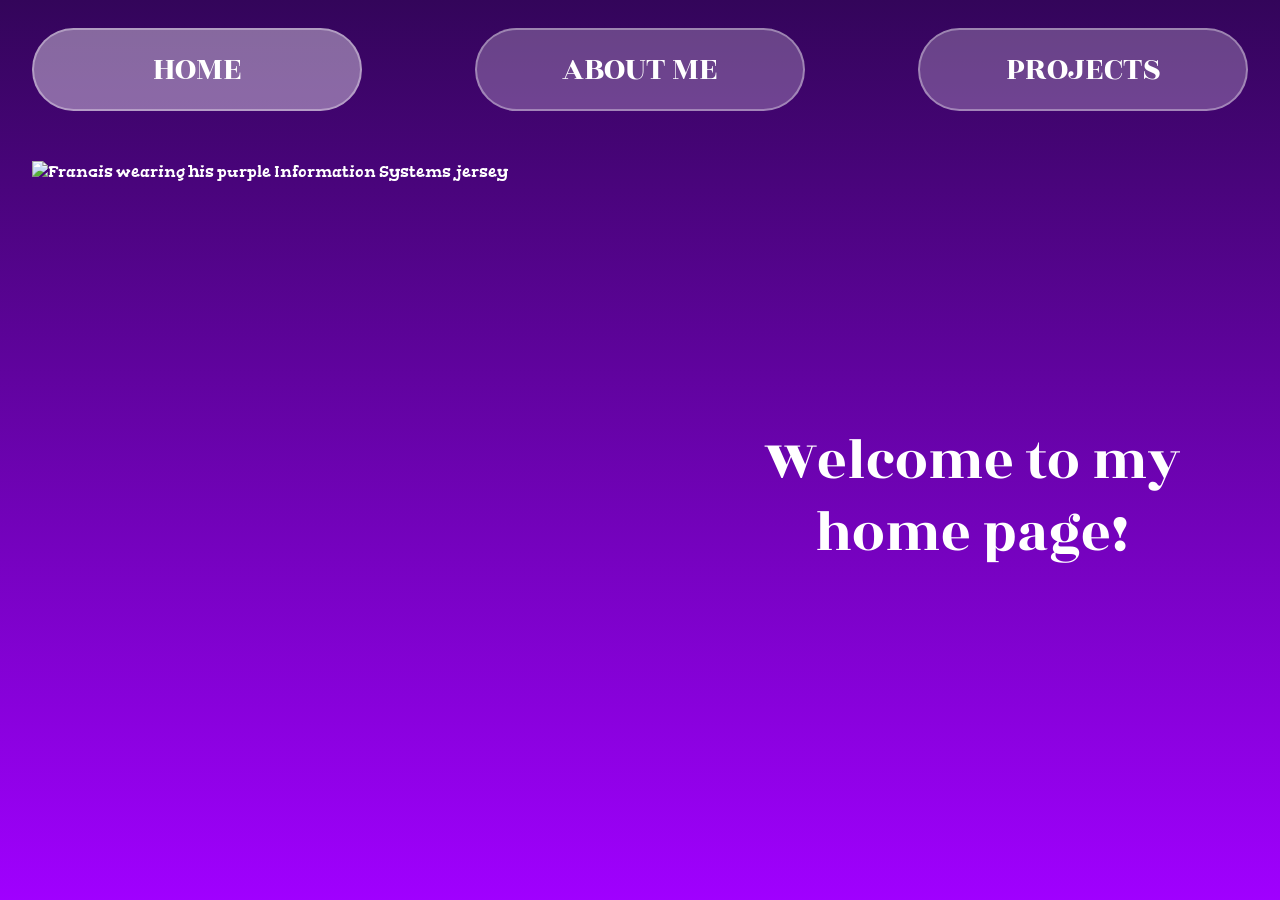
==== index.html @ a61a52cd "Add files via upload" ====
<!doctype html>
<html lang="en"><head><meta charset="UTF-8"><meta name="viewport" content="width=device-width,initial-scale=1">
<title>Francis — Portfolio</title>
<link rel="preconnect" href="https://fonts.googleapis.com"><link rel="preconnect" href="https://fonts.gstatic.com" crossorigin>
<link href="https://fonts.googleapis.com/css2?family=Gorditas:wght@400;700&family=Rozha+One&display=swap" rel="stylesheet">
<style>
:root{--top:#33055a;--bottom:#a000ff;--pill:rgba(255,255,255,.25);--pill-line:rgba(255,255,255,.35)}
*{box-sizing:border-box}
html{min-height:100%;background:var(--bottom)}
body{margin:0;min-height:100vh;color:#fff;font-family:'Gorditas',Georgia,serif;
 background:linear-gradient(180deg,var(--top),var(--bottom));background-attachment:fixed;
 }
h1,h2,.pill,.corner-btn{font-family:'Rozha One',Georgia,serif;font-weight:400}
a{color:inherit;text-decoration:none}
a:focus-visible{outline:3px solid #fff;outline-offset:4px}
 
/* navigation pills */
.topbar{display:flex;justify-content:space-between;align-items:flex-start;gap:12px;flex-wrap:wrap}
.pill{display:inline-block;background:var(--pill);border:2px solid var(--pill-line);border-radius:999px;
 padding:.45em 1.4em;font-size:clamp(20px,3.2vw,34px);text-transform:uppercase;transition:transform .2s,background .2s}
.pill:hover{transform:translateY(-3px);background:rgba(255,255,255,.38)}
.pill.small{font-size:clamp(16px,2.2vw,24px);padding:.25em 1em}
.pill.current{background:rgba(255,255,255,.4)}
.home-nav{justify-content:space-between}
.home-nav .pill{flex:1 1 0;text-align:center;max-width:330px}
 
/* home */
.home-main{flex:1;display:grid;grid-template-columns:minmax(0,600px) 1fr;gap:clamp(24px,5vw,80px);align-items:center;margin-top:24px}
.home-main img{width:100%;aspect-ratio:1/1.12;object-fit:cover}
.home-main h1{font-size:clamp(34px,5vw,58px);line-height:1.25;text-align:center;margin:0}
 
/* about */
.center-photo{display:block;margin:0 auto;width:min(550px,70%);aspect-ratio:4/3;object-fit:cover}
.about-text{max-width:1050px;margin:28px auto 0;text-align:center;font-size:clamp(15px,1.7vw,20px);line-height:1.55}
.about-text p{margin:0 0 1.4em}
 
/* skills */
.skills-wrap{flex:1;display:grid;grid-template-columns:1fr 1fr minmax(0,420px);gap:30px;align-items:center;margin-top:20px}
.skills-wrap h2{font-size:clamp(22px,2.6vw,30px);margin:0 0 .6em}
.skills-wrap ul{list-style:none;padding:0;margin:0;font-family:'Rozha One',serif;font-size:clamp(20px,2.4vw,28px);line-height:1.6}
.tech{text-align:center}.tech p{font-family:'Rozha One',serif;font-size:clamp(20px,2.4vw,28px);margin:0}
.contacts{grid-column:1/3}
.contacts ul{font-family:'Gorditas',serif;font-size:clamp(14px,1.6vw,18px);line-height:2.2}
.contacts li{display:flex;align-items:center;gap:12px;overflow-wrap:anywhere}
.contacts svg{width:26px;height:26px;flex:none}
.contacts a:hover{text-decoration:underline}
.mascot{grid-column:3;grid-row:1/3;width:100%;height:auto;max-height:430px;object-fit:contain}
 
/* projects */
.project-grid{flex:1;display:grid;grid-template-columns:1fr 1fr;gap:clamp(24px,5vw,70px);margin-top:40px;align-items:start}
.project{text-align:center}
.project img{width:100%;max-width:750px;aspect-ratio:16/9;object-fit:cover;margin:0 auto 32px;border:2px solid #8a4dff}
.project p{font-family:'Rozha One',serif;font-size:clamp(18px,2.3vw,28px);line-height:1.45;margin:0 auto;max-width:480px}
 
/* next / back */
.corner-btn{align-self:flex-end;margin-top:30px;font-size:clamp(24px,3vw,36px);text-transform:uppercase;display:inline-flex;align-items:center;gap:10px}
.corner-btn svg{width:42px;height:42px;fill:rgba(255,255,255,.6);transition:transform .2s}
.corner-btn.next:hover svg{transform:translateX(6px)}
.corner-btn.back:hover svg{transform:translateX(-6px)}
 
@media (max-width:760px){
 .home-nav .pill{font-size:15px;padding:.4em .6em}
 .home-main,.project-grid{grid-template-columns:1fr}
 .home-main img{max-width:340px;margin:0 auto}
 .skills-wrap{grid-template-columns:1fr 1fr}
 .contacts{grid-column:1/-1}
 .mascot{grid-column:1/-1;grid-row:auto;max-width:300px;margin:0 auto}
 .topbar .pill{font-size:16px}
}
@media (prefers-reduced-motion:reduce){*{transition:none!important}}
 
.page{display:none;min-height:100vh;flex-direction:column;padding:28px clamp(16px,3vw,32px) 40px}
.page.active{display:flex}
 
</style></head><body>
 
<!-- HOME -->
<div class="page active" id="home">
<nav class="topbar home-nav" aria-label="Main"><a class="pill current" href="#home">Home</a><a class="pill" href="#about">About me</a><a class="pill" href="#projects">Projects</a></nav>
<main class="home-main"><img src="images/dion.png" alt="Francis wearing his purple Information Systems jersey"><h1>Welcome to my home page!</h1></main>
</div>
 
<!-- ABOUT ME -->
<div class="page" id="about">
<nav class="topbar" aria-label="Main"><a class="pill current" href="#about">About me</a><a class="pill small" href="#home">Home</a></nav>
<main><img class="center-photo" src="images/dioon.jpg" alt="Francis in a black jersey waving at the camera">
<div class="about-text"><p>Hi, my name is Francis, and I am a second-year Information Systems student at DFCAMCLP. In my free time, I like to play sports such as basketball, volleyball, and badminton. Playing sports keeps my body active and helps me stay healthy. It also helps me relax when I have problems or when I cannot think clearly. After I play, I feel calm and ready to focus again.</p>
<p>I also like to explore new things that can help me learn more. I enjoy reading about technology, watching tutorials, and trying new ideas. These interests help me grow my skills and think in creative ways. I believe that learning new things and staying active can help me become a better student and a better person.</p></div></main>
<a class="corner-btn next" href="#skills">Next <svg viewBox="0 0 48 48" aria-hidden="true"><path d="M6 6l18 18L6 42zM24 6l18 18-18 18z"/></svg></a>
</div>
 
<!-- SKILLS & CONTACTS -->
<div class="page" id="skills">
<nav class="topbar" aria-label="Main"><a class="pill current" href="#about">About me</a></nav>
<main class="skills-wrap">
<section><h2>Soft skills:</h2><ul><li>-Communication</li><li>-Teamwork</li><li>-Leadership</li><li>-Critical thinking</li></ul></section>
<section class="tech"><h2>Technical skills:</h2><p>Programming:<br>Python, Java,<br>HTML, CSS,<br>JavaScript</p></section>
<img class="mascot" src="https://mystickermania.com/cdn/stickers/animals/cute-t-rex-512x512.png" alt="Friendly green cartoon dinosaur">
<section class="contacts"><h2>Contacts:</h2><ul>
<li><svg viewBox="0 0 24 24"><circle cx="12" cy="12" r="11" fill="#e0b81f"/><path d="M8 7h3l1 3-1.5 1a7 7 0 003 3L14 13l3 1v3a2 2 0 01-2 2A9 9 0 016 10a2 2 0 012-3z" fill="#fff"/></svg><a href="tel:09461921195">09461921195</a></li>
<li><svg viewBox="0 0 24 24" fill="none" stroke="#fff" stroke-width="1.6"><rect x="2" y="5" width="20" height="14" rx="1"/><path d="M2 6l10 8 10-8"/></svg><a href="mailto:loyolafrancisdion@gmail.com">loyolafrancisdion@gmail.com</a></li>
<li><svg viewBox="0 0 24 24" fill="none" stroke="#fff" stroke-width="1.6"><path d="M12 2a10 10 0 00-8.5 15.2L2.5 22l4.9-1.2A10 10 0 1012 2z"/><path d="M6.5 14l3.5-4 3 2.5 3.5-3.5-3.5 5-3-2.5z" fill="#fff"/></svg><a href="https://m.me/YOUR-MESSENGER-USERNAME" target="_blank" rel="noopener">loyolafrancisdion@gmail.com</a></li>
</ul></section></main>
<a class="corner-btn back" href="#about"><svg viewBox="0 0 48 48" aria-hidden="true"><path d="M42 6L24 24l18 18zM24 6L6 24l18 18z"/></svg> Back</a>
</div>
 
<!-- PROJECTS -->
<div class="page" id="projects">
<nav class="topbar" aria-label="Main"><a class="pill current" href="#projects">Projects</a><a class="pill small" href="#home">Home</a></nav>
<main class="project-grid">
<article class="project"><img src="images/gym.png" alt="FitNesse+ gym membership pricing"><p>This is our first project the Price planning is about the promo prices for gym membership. It includes the prices for daily, monthly, and yearly promos.</p></article>
<article class="project"><img src="images/pet.png" alt="Petique Care website home page"><p>Our second project is The Petique Care website helps pet owners find health information for their pets. It also helps them keep track of what their pets need</p></article>
</main>
</div>
 
<script>
// Shows the page that matches the link (#home, #about, #skills, #projects)
function showPage(){
  var id=location.hash.slice(1);
  if(!document.getElementById(id)||!document.getElementById(id).classList.contains('page')) id='home';
  document.querySelectorAll('.page').forEach(function(p){p.classList.toggle('active',p.id===id)});
  window.scrollTo(0,0);
}
window.addEventListener('hashchange',showPage);
showPage();
</script>
</body></html>
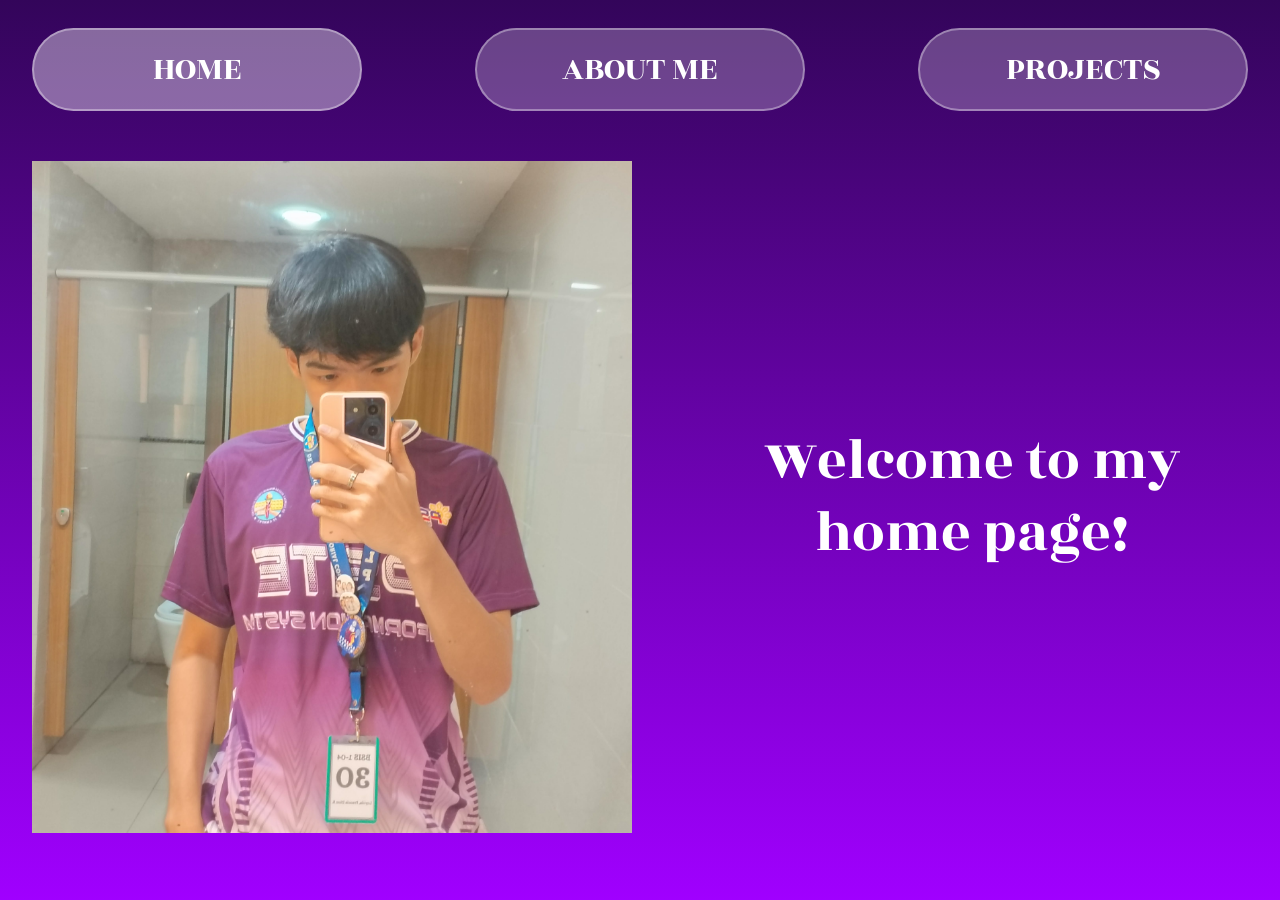
==== commit a024686b: "Update index.html" ====
--- a/index.html
+++ b/index.html
@@ -77,13 +77,13 @@
 <!-- HOME -->
 <div class="page active" id="home">
 <nav class="topbar home-nav" aria-label="Main"><a class="pill current" href="#home">Home</a><a class="pill" href="#about">About me</a><a class="pill" href="#projects">Projects</a></nav>
-<main class="home-main"><img src="images/dion.png" alt="Francis wearing his purple Information Systems jersey"><h1>Welcome to my home page!</h1></main>
+<main class="home-main"><img src="dion.png" alt="Francis wearing his purple Information Systems jersey"><h1>Welcome to my home page!</h1></main>
 </div>
  
 <!-- ABOUT ME -->
 <div class="page" id="about">
 <nav class="topbar" aria-label="Main"><a class="pill current" href="#about">About me</a><a class="pill small" href="#home">Home</a></nav>
-<main><img class="center-photo" src="images/dioon.jpg" alt="Francis in a black jersey waving at the camera">
+<main><img class="center-photo" src="dioon.jpg" alt="Francis in a black jersey waving at the camera">
 <div class="about-text"><p>Hi, my name is Francis, and I am a second-year Information Systems student at DFCAMCLP. In my free time, I like to play sports such as basketball, volleyball, and badminton. Playing sports keeps my body active and helps me stay healthy. It also helps me relax when I have problems or when I cannot think clearly. After I play, I feel calm and ready to focus again.</p>
 <p>I also like to explore new things that can help me learn more. I enjoy reading about technology, watching tutorials, and trying new ideas. These interests help me grow my skills and think in creative ways. I believe that learning new things and staying active can help me become a better student and a better person.</p></div></main>
 <a class="corner-btn next" href="#skills">Next <svg viewBox="0 0 48 48" aria-hidden="true"><path d="M6 6l18 18L6 42zM24 6l18 18-18 18z"/></svg></a>
@@ -108,8 +108,8 @@
 <div class="page" id="projects">
 <nav class="topbar" aria-label="Main"><a class="pill current" href="#projects">Projects</a><a class="pill small" href="#home">Home</a></nav>
 <main class="project-grid">
-<article class="project"><img src="images/gym.png" alt="FitNesse+ gym membership pricing"><p>This is our first project the Price planning is about the promo prices for gym membership. It includes the prices for daily, monthly, and yearly promos.</p></article>
-<article class="project"><img src="images/pet.png" alt="Petique Care website home page"><p>Our second project is The Petique Care website helps pet owners find health information for their pets. It also helps them keep track of what their pets need</p></article>
+<article class="project"><img src="gym.png" alt="FitNesse+ gym membership pricing"><p>This is our first project the Price planning is about the promo prices for gym membership. It includes the prices for daily, monthly, and yearly promos.</p></article>
+<article class="project"><img src="pet.png" alt="Petique Care website home page"><p>Our second project is The Petique Care website helps pet owners find health information for their pets. It also helps them keep track of what their pets need</p></article>
 </main>
 </div>
  
@@ -125,4 +125,4 @@
 showPage();
 </script>
 </body></html>
- + 
